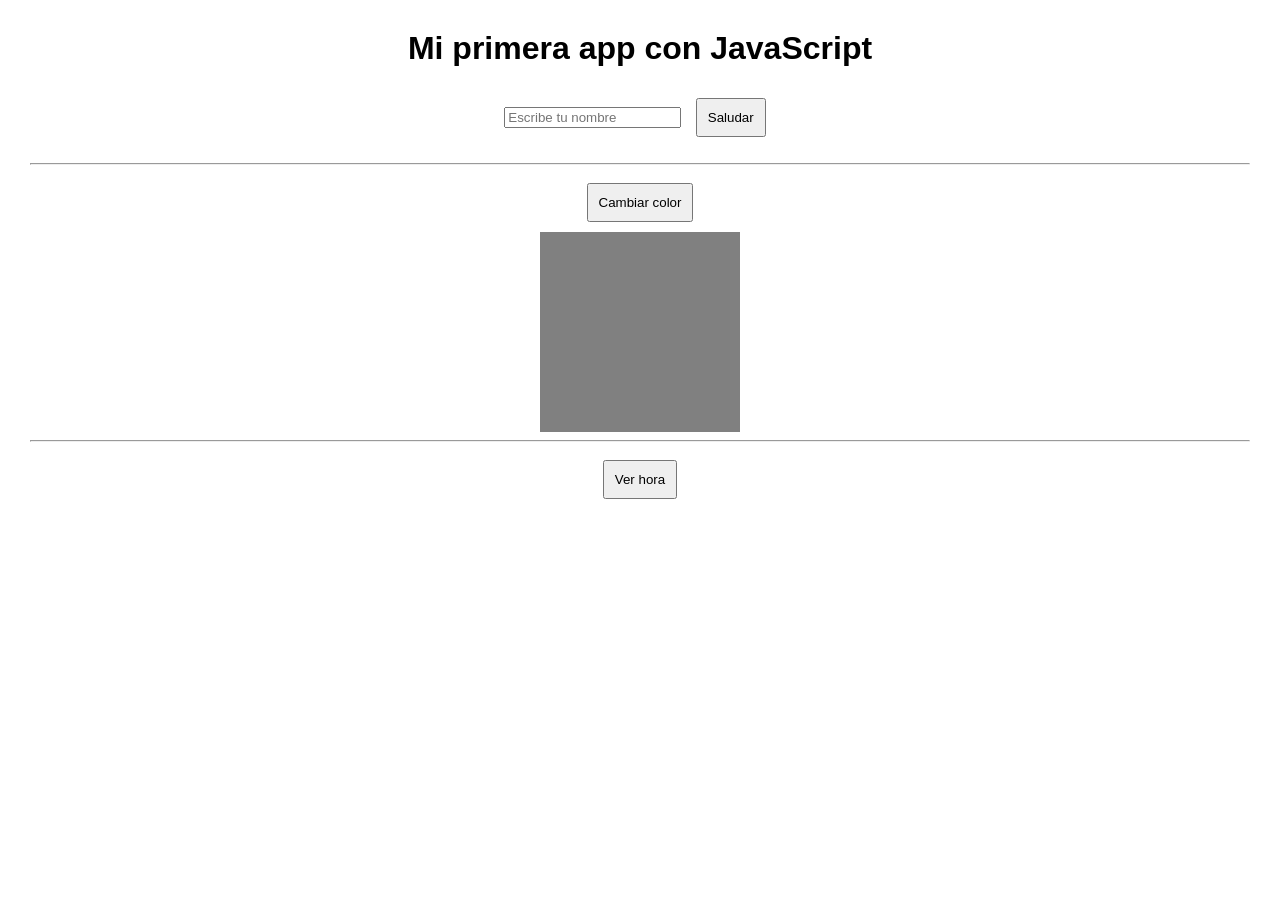
==== clase_07_04/index.html @ d1dcb8d6 "Clase integración HTML con Javascript - 07/04" ====
<!DOCTYPE html>
<html lang="es">
<head>
    <meta charset="UTF-8">
    <title>Clase JavaScript</title>
    <link rel="stylesheet" href="styles.css">
</head>
<body>

    <h1>Mi primera app con JavaScript</h1>

    <input type="text" id="nombre" placeholder="Escribe tu nombre">
    <button onclick="saludar()">Saludar</button> <!--saludar() es una función para javascript-->

    <p id="mensaje"></p> <!--el párrafo mensaje se va a ir modificando, ahora está vacío-->

    <hr>

    <button onclick="cambiarColor()">Cambiar color</button>

    <div id="caja"></div>

    <hr>

    <button onclick="mostrarHora()">Ver hora</button>
    <p id="hora"></p>

    <script src="script.js"></script> <!-- le decimos a HTML que vamos a trabajar con un js llamado "script"-->
</body>
</html>
---- clase_07_04/styles.css ----
body {
    font-family: Arial;
    text-align: center;
    margin: 30px;
}

button {
    padding: 10px;
    margin: 10px;
    cursor: pointer;
}

#caja {
    width: 200px;
    height: 200px;
    background-color: gray;
    margin: auto;
}
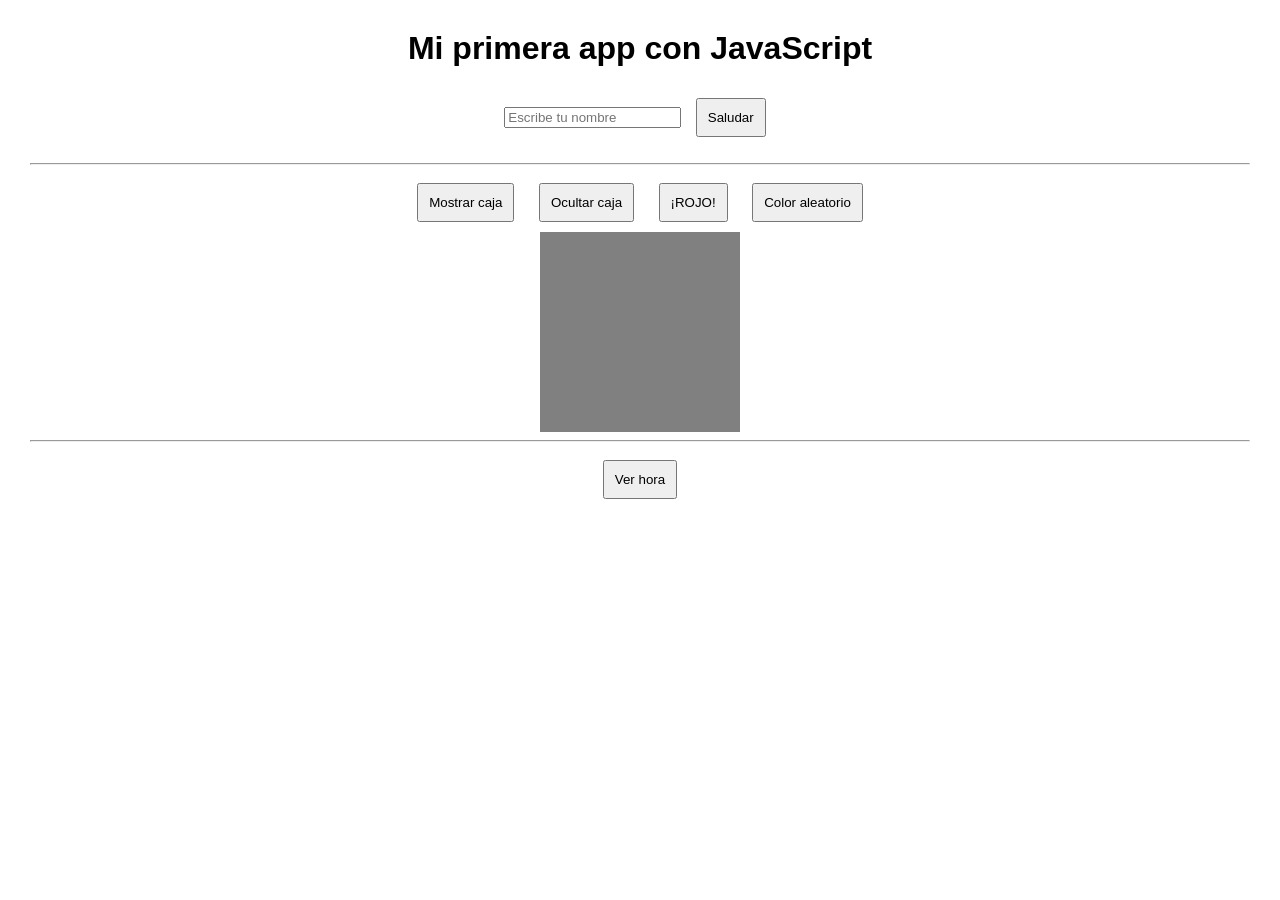
==== commit 3aad06e9: "Actualizacion final clase" ====
--- a/clase_07_04/index.html
+++ b/clase_07_04/index.html
@@ -15,8 +15,11 @@
     <p id="mensaje"></p> <!--el párrafo mensaje se va a ir modificando, ahora está vacío-->
 
     <hr>
+    <button onclick="mostrarCaja()">Mostrar caja</button>
+    <button onclick="ocultarCaja()">Ocultar caja</button>
+    <button onclick="cambiarColor()">¡ROJO!</button>
+    <button onclick="colorAleatorio()">Color aleatorio</button>
 
-    <button onclick="cambiarColor()">Cambiar color</button>
 
     <div id="caja"></div>
 
